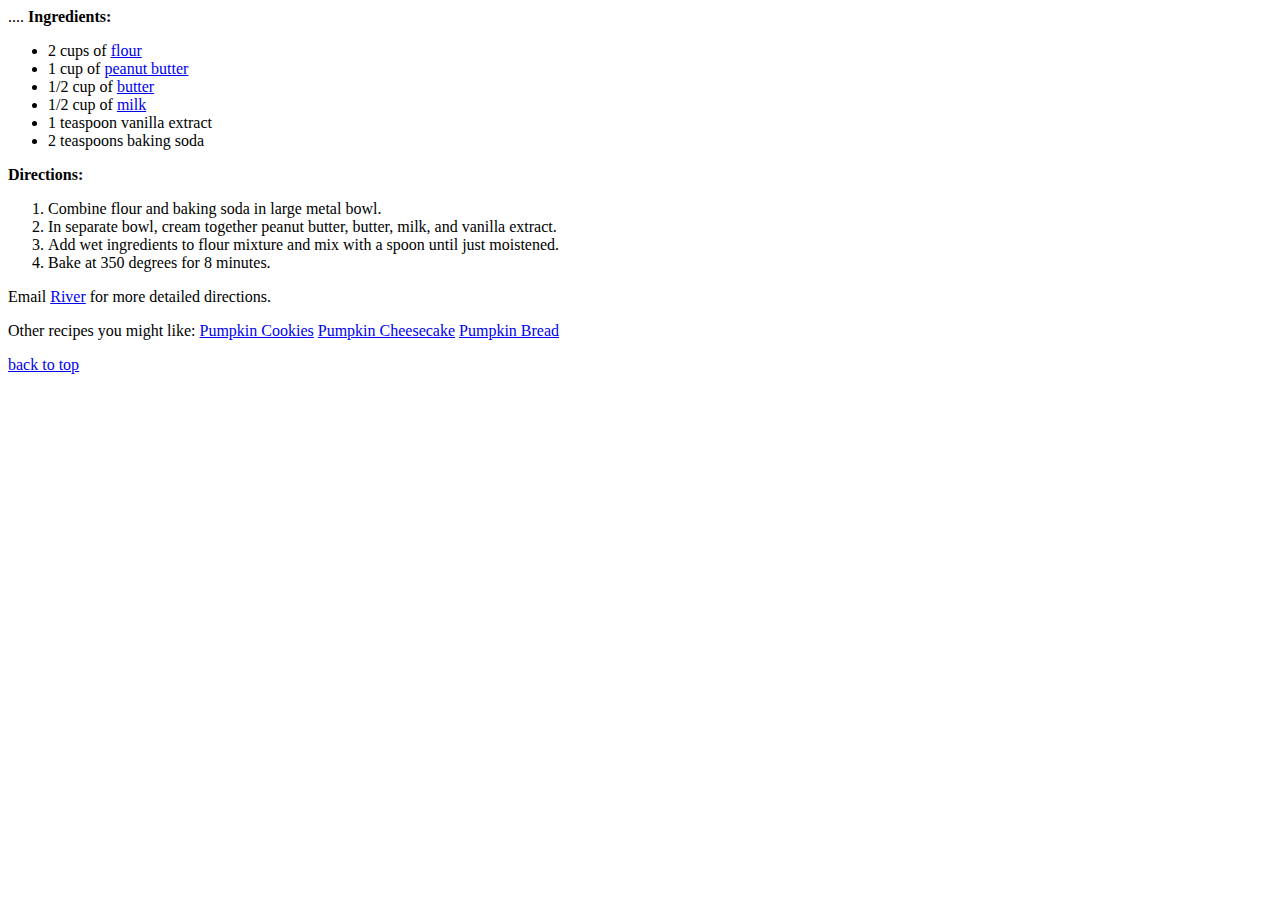
==== HW1/01__macdonald__html.html @ f0218a16 "added css to all hw files" ====
<html>

<head>
<a name="top">....</a>
<title>Peanut Butter Cookies</title>
<link rel="stylesheet" type="text/css" href="https://raw.githubusercontent.com/dmacdo04/HOMEWORK/master/hw4(main).css">
</head>

<body>
<b>Ingredients:</b>
<ul>
 <li>2 cups of <a href="http://www.amazon.com/Pillsbury-Best-Purpose-Flour-Pound/dp/B005EOTMA6/ref=sr_1_1?ie=UTF8&qid=1410560929&sr=8-1&keywords=flour">flour</a></li>

 <li>1 cup of <a href="http://www.buyteddieonline.com/">peanut butter</a></li>

 <li>1/2 cup of <a href="http://www.igourmet.com/butter.asp">butter</a></li>

 <li>1/2 cup of <a href="http://www.shoporganic.com/prod_detail_list/soy_and_grain_beverages">milk</a></li>

 <li>1 teaspoon vanilla extract</li>

 <li>2 teaspoons baking soda</li>
</ul>



<b>Directions:</b>
<ol>
 <li>Combine flour and baking soda in large metal bowl.</li>
 <li>In separate bowl, cream together peanut butter, butter, milk, and vanilla extract.</li>
 <li>Add wet ingredients to flour mixture and mix with a spoon until just moistened.</li>
 <li>Bake at 350 degrees for 8 minutes.</li>
</ol> 


<p>
Email <a href="mailto:dannymacdonald3@gmail.com">River</a> for more detailed directions.
</p>

<p>
Other recipes you might like:
<a href="pumpkin_cookies.jpg">Pumpkin Cookies</a>
<a href="pumpkin_cheesecake.jpg">Pumpkin Cheesecake</a>
<a href="pumpkin_bread.jpg">Pumpkin Bread</a>
</p>

<a href="#top">back to top</a>

</body>
</html>
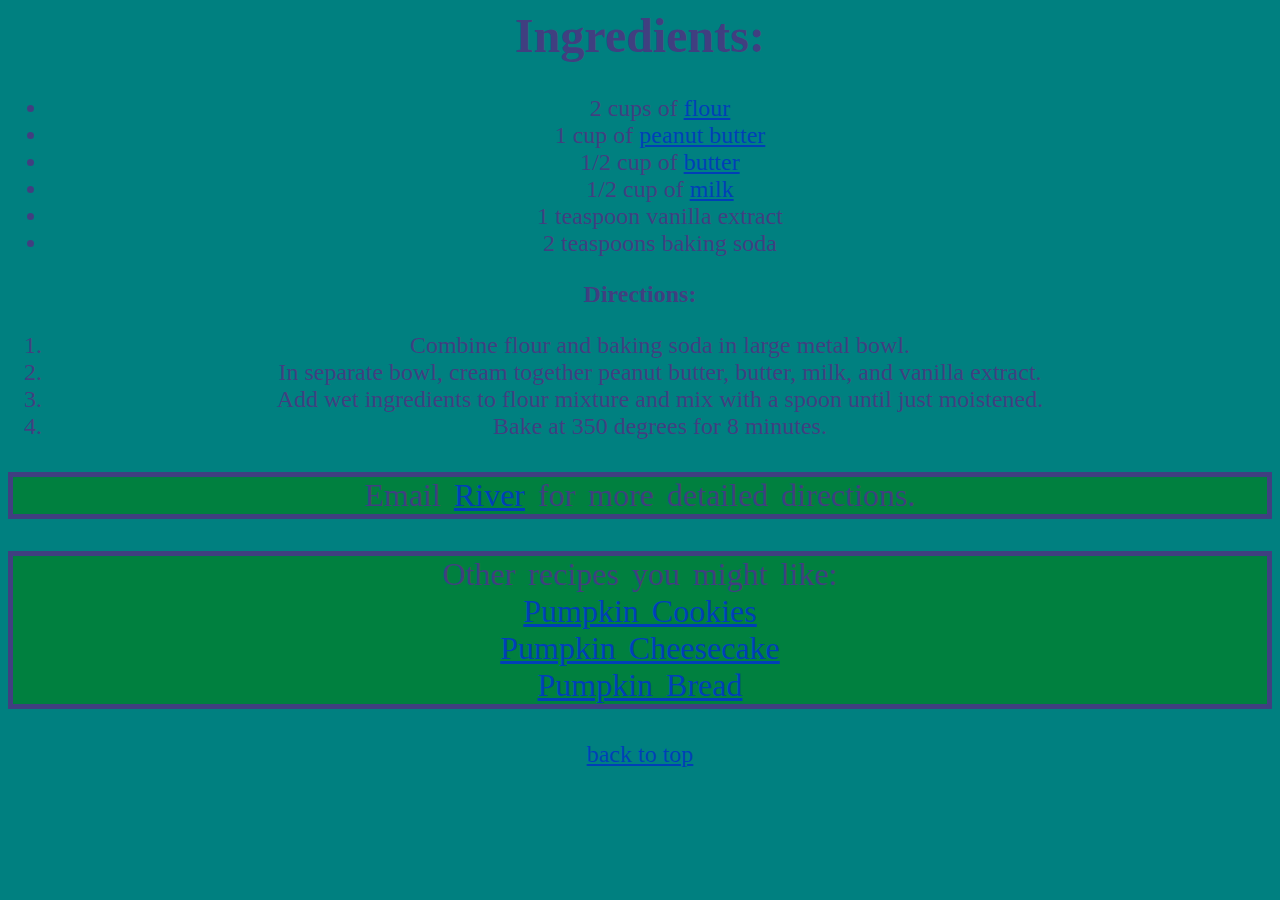
==== commit 138e1f6d: "1" ====
--- a/HW1/01__macdonald__html.html
+++ b/HW1/01__macdonald__html.html
@@ -1,13 +1,13 @@
 <html>
 
 <head>
-<a name="top">....</a>
+<a name="top"/a>
 <title>Peanut Butter Cookies</title>
-<link rel="stylesheet" type="text/css" href="https://raw.githubusercontent.com/dmacdo04/HOMEWORK/master/hw4(main).css">
+<link rel="stylesheet" type="text/css" href="../HW4/hw4(main).css">
 </head>
 
 <body>
-<b>Ingredients:</b>
+<h1>Ingredients:</h1>
 <ul>
  <li>2 cups of <a href="http://www.amazon.com/Pillsbury-Best-Purpose-Flour-Pound/dp/B005EOTMA6/ref=sr_1_1?ie=UTF8&qid=1410560929&sr=8-1&keywords=flour">flour</a></li>
 
@@ -38,10 +38,10 @@
 </p>
 
 <p>
-Other recipes you might like:
-<a href="pumpkin_cookies.jpg">Pumpkin Cookies</a>
-<a href="pumpkin_cheesecake.jpg">Pumpkin Cheesecake</a>
-<a href="pumpkin_bread.jpg">Pumpkin Bread</a>
+Other recipes you might like: <br>
+<a href="pumpkin_cookies.jpg">Pumpkin Cookies</a> <br>
+<a href="pumpkin_cheesecake.jpg">Pumpkin Cheesecake</a> <br>
+<a href="pumpkin_bread.jpg">Pumpkin Bread</a> <br>
 </p>
 
 <a href="#top">back to top</a>
--- a/HW4/hw4(main).css
+++ b/HW4/hw4(main).css
@@ -0,0 +1,41 @@
+body {
+	background-color: teal;
+	color: purple;
+	text-align: center;
+	font-size: x-large;
+	border-left: thick;
+	cursor: crosshair;
+	font: helvetica;
+	opacity: 0.5;
+	border-radius: 2px;
+}
+figure {
+	background-color: gray;
+	outline-color: blue;
+	border-color: green;
+	text-align: right;
+	opacity: 0.8;
+	border-style: dashed;
+}
+iframe {
+	vertical-align: top;
+	color: green;
+	width: 100px;
+	white-space: pre;
+}
+p {
+	background-color: green;
+	font-size: xx-large;
+	word-spacing: 5px;
+	border: 5px solid purple;
+}
+table {
+	color: silver;
+	border: 3px solid teal;
+	vertical-align: center;
+}
+h3 {
+	color: yellow;
+	border: 2px;
+	border-color: orange;
+}
